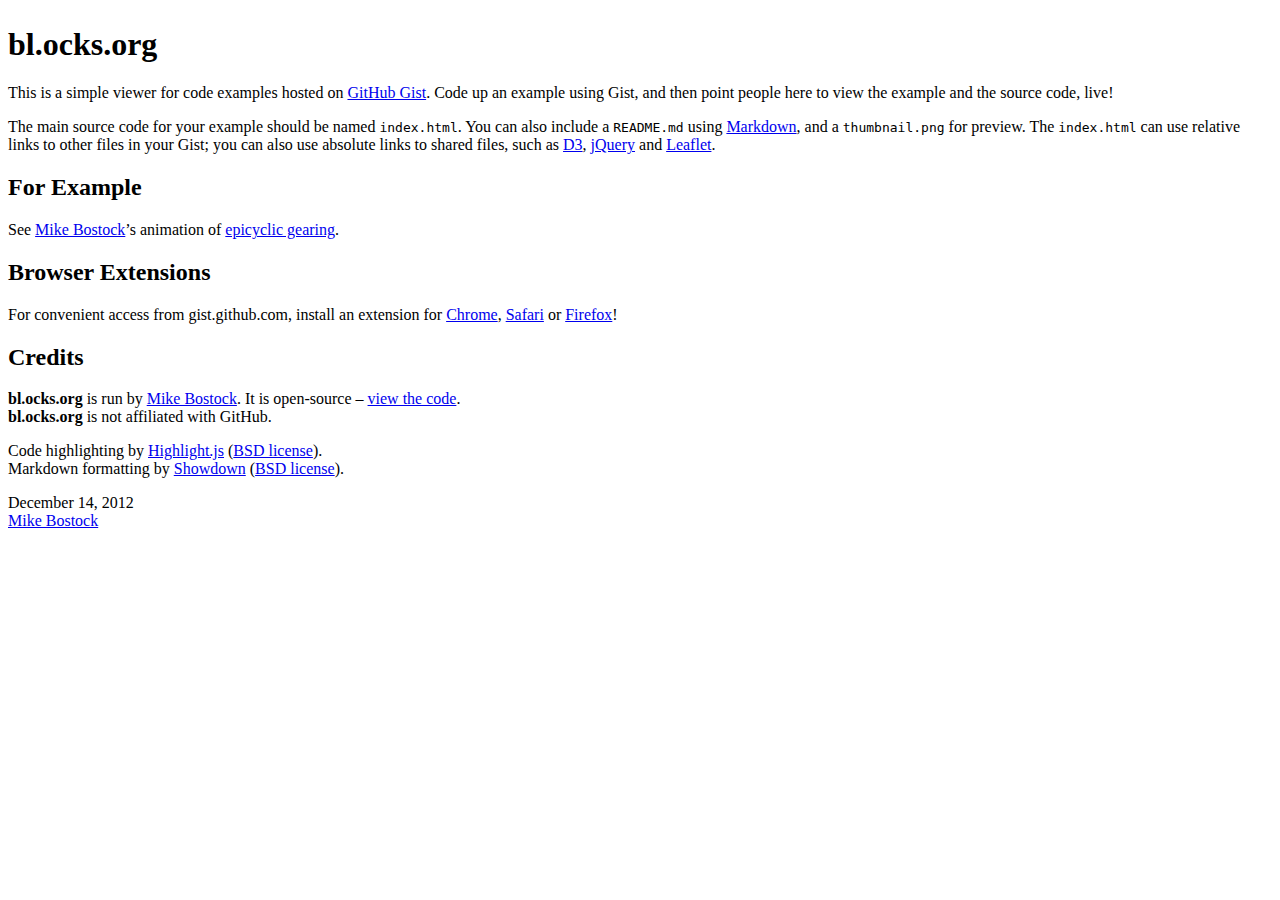
==== heroku/static/index.html @ 97982c34 "add link to source code" ====
<!DOCTYPE html>
<meta charset="utf-8">
<link rel="icon" href="/favicon.png">
<title>bl.ocks.org - about</title>
<style>

@import url("/style.css?20120613");

</style>

<h1 style="margin-top:.8em;">bl.ocks.org</h1>

<p>This is a simple viewer for code examples hosted on <a href="https://gist.github.com/">GitHub Gist</a>. Code up an example using Gist, and then point people here to view the example and the source code, live!

<p>The main source code for your example should be named <code>index.html</code>. You can also include a <code>README.md</code> using <a href="http://daringfireball.net/projects/markdown/">Markdown</a>, and a <code>thumbnail.png</code> for preview. The <code>index.html</code> can use relative links to other files in your Gist; you can also use absolute links to shared files, such as <a href="http://d3js.org">D3</a>, <a href="http://docs.jquery.com/Downloading_jQuery#CDN_Hosted_jQuery">jQuery</a> and <a href="http://leaflet.cloudmade.com/">Leaflet</a>.

<h2>For Example</h2>

<p>See <a href="/mbostock">Mike Bostock</a>’s animation of <a href="/1353700">epicyclic gearing</a>.

<h2>Browser Extensions</h2>

<p>For convenient access from gist.github.com, install an extension for <a href="https://github.com/mbostock/bl.ocks.org/raw/master/chrome/bl.ocks.chrome.crx">Chrome</a>, <a href="https://github.com/mbostock/bl.ocks.org/raw/master/safari/bl.ocks.safariextz">Safari</a> or <a href="https://github.com/mbostock/bl.ocks.org/raw/master/firefox/bl.ocks.firefox.xpi">Firefox</a>!

<h2>Credits</h2>

<p><b>bl.ocks.org</b> is run by <a rel="author" href="http://bost.ocks.org/mike/">Mike Bostock</a>. It is open-source – <a href="https://github.com/mbostock/bl.ocks.org">view the code</a>.<br><b>bl.ocks.org</b> is not affiliated with GitHub.

<p>Code highlighting by <a href="http://softwaremaniacs.org/soft/highlight/en/">Highlight.js</a> (<a href="/license-highlight.txt">BSD license</a>).<br>Markdown formatting by <a href="https://github.com/coreyti/showdown">Showdown</a> (<a href="/license-showdown.txt">BSD license</a>).

<footer>
  <aside>December 14, 2012</aside>
  <a rel="author" href="http://bost.ocks.org/mike/">Mike Bostock</a>
</footer>
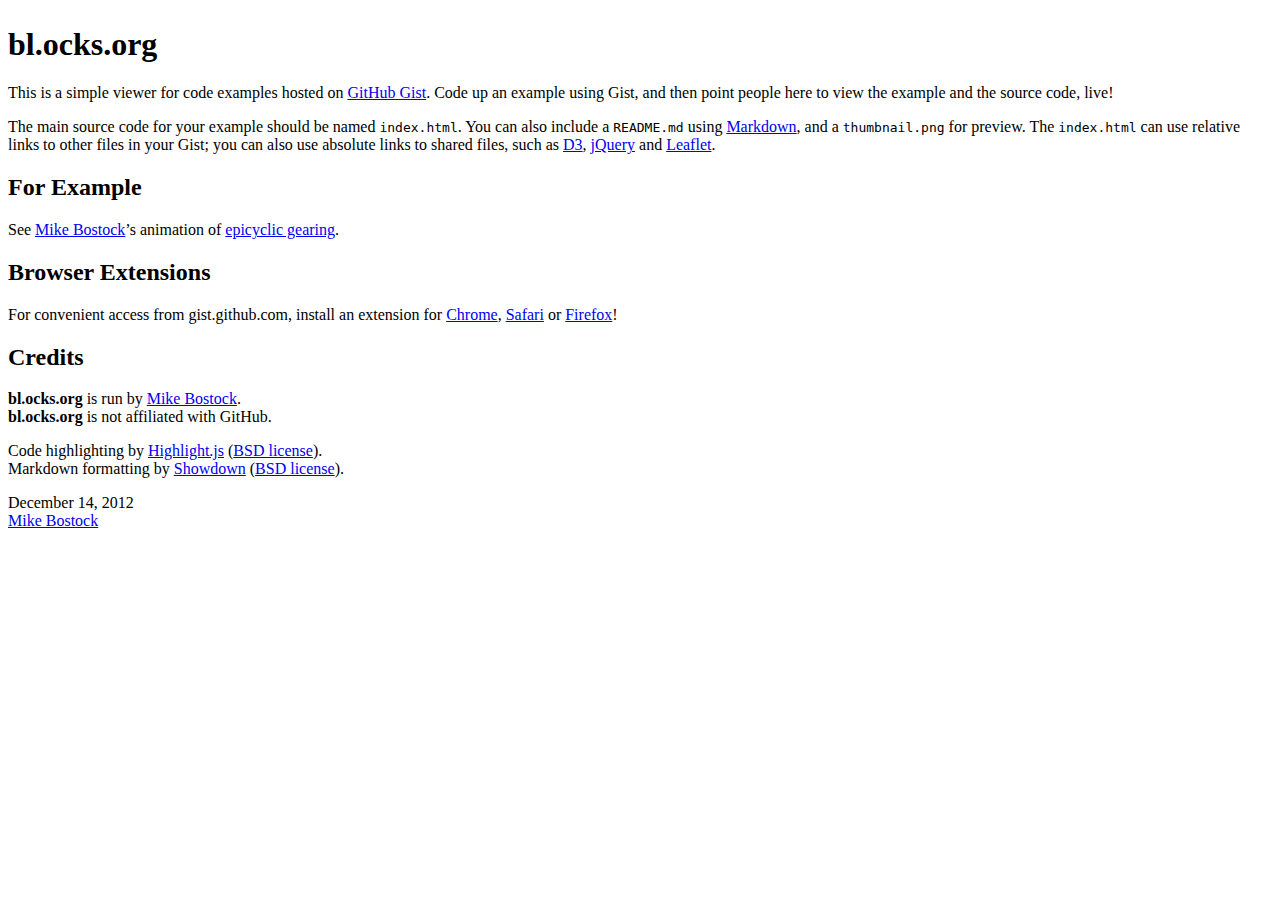
==== commit c6d9e375: "change hyphen to dash in page titles" ====
--- a/heroku/static/index.html
+++ b/heroku/static/index.html
@@ -1,7 +1,7 @@
 <!DOCTYPE html>
 <meta charset="utf-8">
 <link rel="icon" href="/favicon.png">
-<title>bl.ocks.org - about</title>
+<title>bl.ocks.org – about</title>
 <style>
 
 @import url("/style.css?20120613");
@@ -24,7 +24,7 @@
 
 <h2>Credits</h2>
 
-<p><b>bl.ocks.org</b> is run by <a rel="author" href="http://bost.ocks.org/mike/">Mike Bostock</a>. It is open-source – <a href="https://github.com/mbostock/bl.ocks.org">view the code</a>.<br><b>bl.ocks.org</b> is not affiliated with GitHub.
+<p><b>bl.ocks.org</b> is run by <a rel="author" href="http://bost.ocks.org/mike/">Mike Bostock</a>.<br><b>bl.ocks.org</b> is not affiliated with GitHub.
 
 <p>Code highlighting by <a href="http://softwaremaniacs.org/soft/highlight/en/">Highlight.js</a> (<a href="/license-highlight.txt">BSD license</a>).<br>Markdown formatting by <a href="https://github.com/coreyti/showdown">Showdown</a> (<a href="/license-showdown.txt">BSD license</a>).
 
